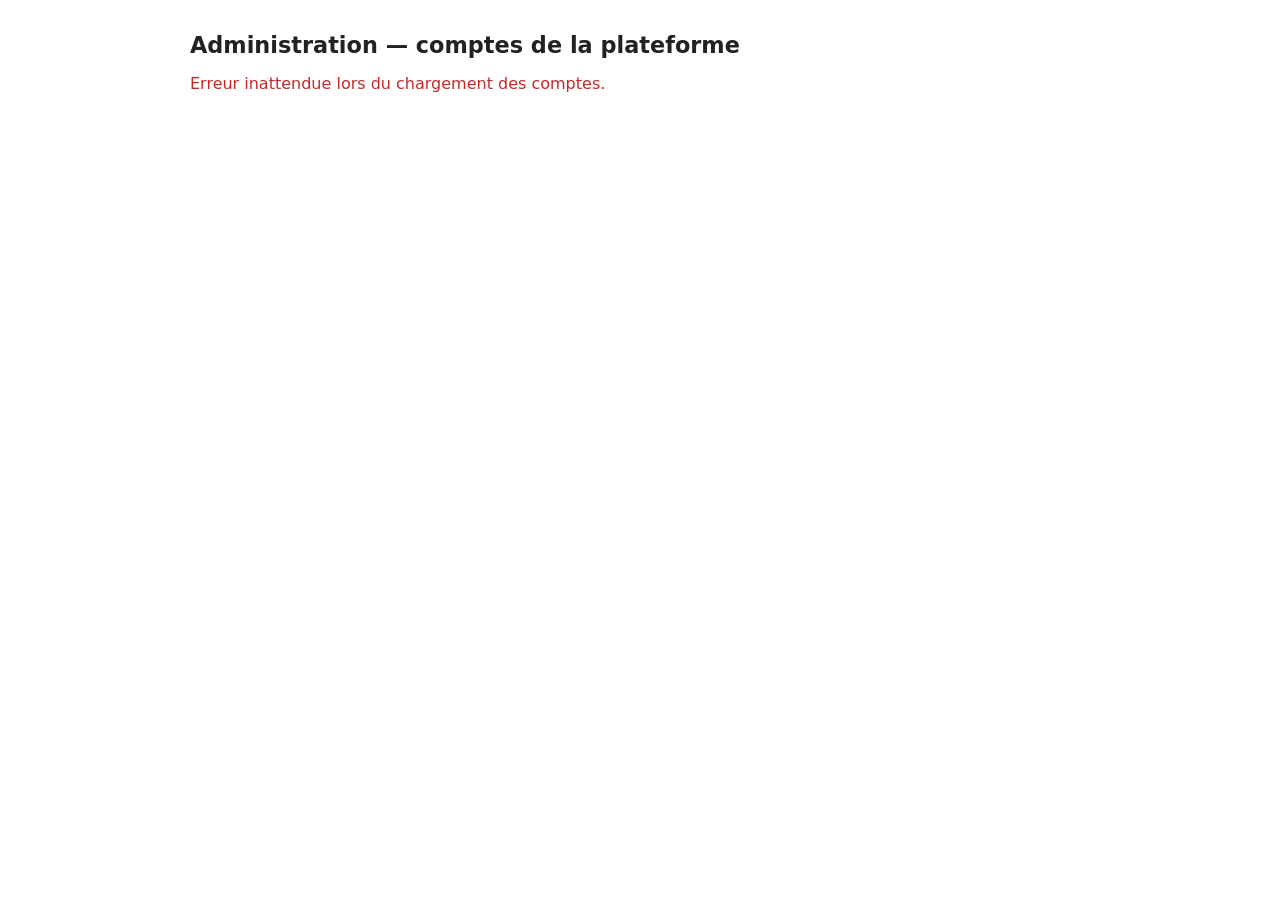
==== frontend/admin/index.html @ 4a86700b "Ajout du dashboard admin (comptes, suspension, révocation immédiate) Ajoute est_admin/actif sur Comp" ====
<!DOCTYPE html>
<html lang="fr">
<head>
<meta charset="UTF-8">
<title>Administration — Réceptionniste IA</title>
<style>
  body { font-family: system-ui, sans-serif; max-width: 900px; margin: 2rem auto; padding: 0 1rem; color: #222; }
  h1 { font-size: 1.4rem; }
  table { width: 100%; border-collapse: collapse; margin-top: 1rem; }
  th, td { text-align: left; padding: 0.5rem; border-bottom: 1px solid #ddd; }
  .badge { padding: 0.15rem 0.5rem; border-radius: 4px; font-size: 0.8rem; }
  .badge-actif { background: #e6f4ea; color: #1e7e34; }
  .badge-suspendu { background: #fbe9e7; color: #c62828; }
  .badge-admin { background: #e3f2fd; color: #1565c0; margin-left: 0.4rem; }
  button { cursor: pointer; padding: 0.3rem 0.7rem; border: 1px solid #ccc; border-radius: 4px; background: #fff; }
  button:hover { background: #f3f3f3; }
  #login-form { max-width: 320px; margin-top: 2rem; }
  #login-form input { display: block; width: 100%; margin-bottom: 0.6rem; padding: 0.4rem; }
  #message { color: #c62828; }
  .salons { color: #555; font-size: 0.9rem; }
</style>
</head>
<body>
  <h1>Administration — comptes de la plateforme</h1>
  <p id="message"></p>

  <form id="login-form" style="display:none">
    <input type="email" id="login-email" placeholder="email admin" required>
    <input type="password" id="login-mot-de-passe" placeholder="mot de passe" required>
    <button type="submit">Se connecter</button>
  </form>

  <table id="table-comptes" style="display:none">
    <thead>
      <tr><th>Email</th><th>Statut</th><th>Salons</th><th>Action</th></tr>
    </thead>
    <tbody id="corps-tableau"></tbody>
  </table>

<script>
async function chargerComptes() {
  const res = await fetch('/admin/comptes', { credentials: 'include' });

  if (res.status === 401) {
    afficherLogin("Connectez-vous avec un compte administrateur.");
    return;
  }
  if (res.status === 403) {
    afficherMessage("Ce compte n'a pas les droits administrateur.");
    return;
  }
  if (!res.ok) {
    afficherMessage("Erreur inattendue lors du chargement des comptes.");
    return;
  }

  const comptes = await res.json();
  afficherTableau(comptes);
}

function afficherMessage(texte) {
  document.getElementById('message').textContent = texte;
  document.getElementById('login-form').style.display = 'none';
  document.getElementById('table-comptes').style.display = 'none';
}

function afficherLogin(texte) {
  document.getElementById('message').textContent = texte;
  document.getElementById('login-form').style.display = 'block';
  document.getElementById('table-comptes').style.display = 'none';
}

function afficherTableau(comptes) {
  document.getElementById('message').textContent = '';
  document.getElementById('login-form').style.display = 'none';
  const table = document.getElementById('table-comptes');
  table.style.display = 'table';

  const corps = document.getElementById('corps-tableau');
  corps.innerHTML = '';

  for (const compte of comptes) {
    const tr = document.createElement('tr');

    const statutBadge = compte.actif
      ? '<span class="badge badge-actif">actif</span>'
      : '<span class="badge badge-suspendu">suspendu</span>';
    const adminBadge = compte.est_admin ? '<span class="badge badge-admin">admin</span>' : '';

    const salonsTxt = compte.salons.length
      ? compte.salons.map(s => s.nom + (s.est_demo ? ' (démo)' : '')).join(', ')
      : '—';

    const actionLabel = compte.actif ? 'Suspendre' : 'Réactiver';
    const actionRoute = compte.actif ? 'suspendre' : 'reactiver';

    tr.innerHTML = `
      <td>${compte.email}</td>
      <td>${statutBadge}${adminBadge}</td>
      <td class="salons">${salonsTxt}</td>
      <td><button data-id="${compte.id}" data-action="${actionRoute}">${actionLabel}</button></td>
    `;
    corps.appendChild(tr);
  }

  corps.querySelectorAll('button').forEach(btn => {
    btn.addEventListener('click', async () => {
      const res = await fetch(`/admin/comptes/${btn.dataset.id}/${btn.dataset.action}`, {
        method: 'POST',
        credentials: 'include',
      });
      if (res.ok) {
        chargerComptes();
      } else {
        afficherMessage("Action refusée.");
      }
    });
  });
}

document.getElementById('login-form').addEventListener('submit', async (e) => {
  e.preventDefault();
  const email = document.getElementById('login-email').value;
  const mot_de_passe = document.getElementById('login-mot-de-passe').value;
  const res = await fetch('/api/auth/login', {
    method: 'POST',
    credentials: 'include',
    headers: { 'Content-Type': 'application/json' },
    body: JSON.stringify({ email, mot_de_passe }),
  });
  if (res.ok) {
    chargerComptes();
  } else {
    afficherLogin("Email ou mot de passe incorrect.");
  }
});

chargerComptes();
</script>
</body>
</html>
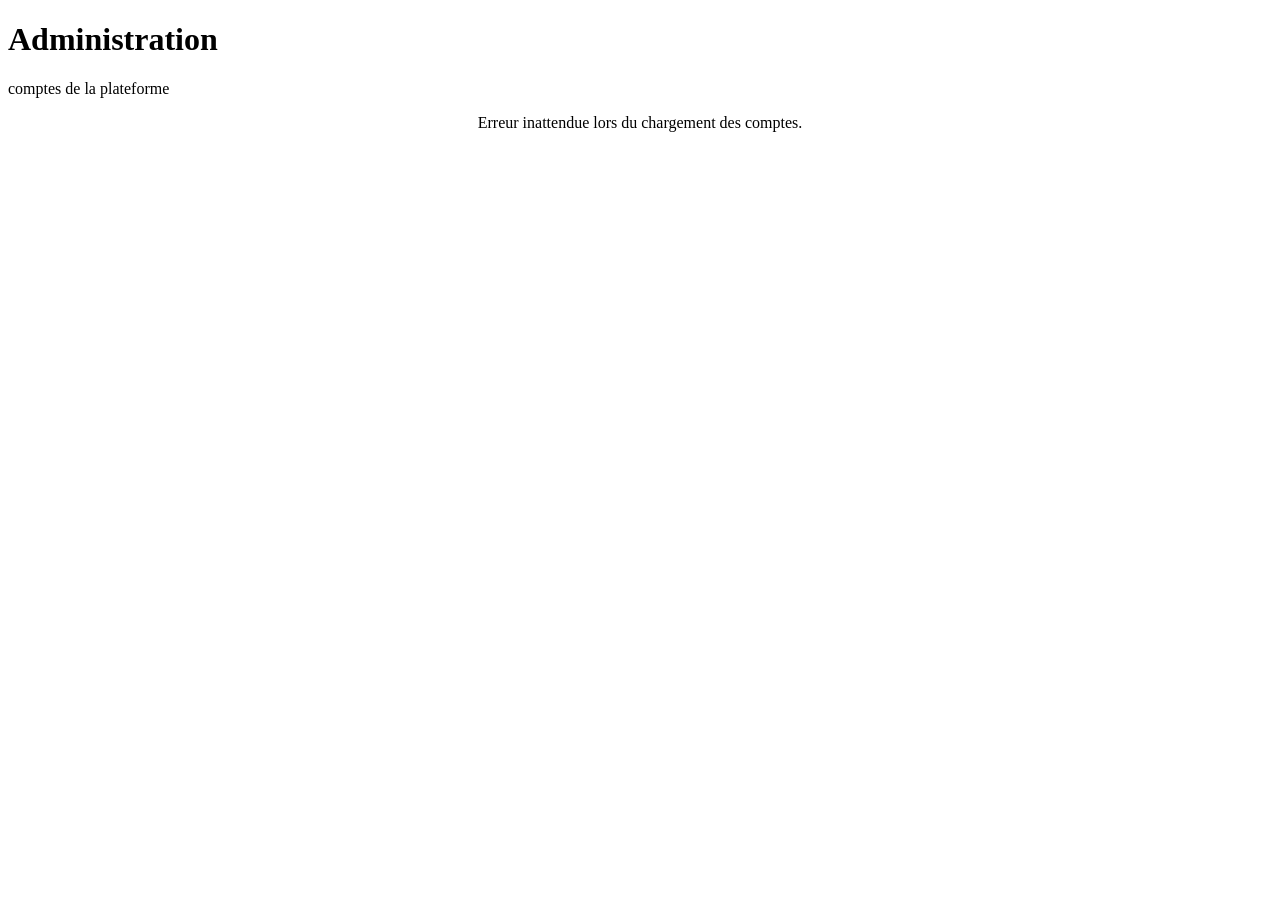
==== commit e1e9f921: "Refonte visuelle du site propriétaire et du dashboard admin Design system CSS partagé (frontend/site" ====
--- a/frontend/admin/index.html
+++ b/frontend/admin/index.html
@@ -3,39 +3,44 @@
 <head>
 <meta charset="UTF-8">
 <title>Administration — Réceptionniste IA</title>
+<link rel="stylesheet" href="/site/style.css">
 <style>
-  body { font-family: system-ui, sans-serif; max-width: 900px; margin: 2rem auto; padding: 0 1rem; color: #222; }
-  h1 { font-size: 1.4rem; }
-  table { width: 100%; border-collapse: collapse; margin-top: 1rem; }
-  th, td { text-align: left; padding: 0.5rem; border-bottom: 1px solid #ddd; }
-  .badge { padding: 0.15rem 0.5rem; border-radius: 4px; font-size: 0.8rem; }
-  .badge-actif { background: #e6f4ea; color: #1e7e34; }
-  .badge-suspendu { background: #fbe9e7; color: #c62828; }
-  .badge-admin { background: #e3f2fd; color: #1565c0; margin-left: 0.4rem; }
-  button { cursor: pointer; padding: 0.3rem 0.7rem; border: 1px solid #ccc; border-radius: 4px; background: #fff; }
-  button:hover { background: #f3f3f3; }
-  #login-form { max-width: 320px; margin-top: 2rem; }
-  #login-form input { display: block; width: 100%; margin-bottom: 0.6rem; padding: 0.4rem; }
-  #message { color: #c62828; }
-  .salons { color: #555; font-size: 0.9rem; }
+  .salons { color: var(--muted); font-size: 0.88rem; }
 </style>
 </head>
 <body>
-  <h1>Administration — comptes de la plateforme</h1>
-  <p id="message"></p>
+  <div class="top-bar">
+    <h1>Administration</h1>
+    <p class="subtitle" style="margin:0">comptes de la plateforme</p>
+  </div>
 
-  <form id="login-form" style="display:none">
-    <input type="email" id="login-email" placeholder="email admin" required>
-    <input type="password" id="login-mot-de-passe" placeholder="mot de passe" required>
-    <button type="submit">Se connecter</button>
-  </form>
+  <div class="page">
+    <p id="message" style="text-align:center"></p>
 
-  <table id="table-comptes" style="display:none">
-    <thead>
-      <tr><th>Email</th><th>Statut</th><th>Salons</th><th>Action</th></tr>
-    </thead>
-    <tbody id="corps-tableau"></tbody>
-  </table>
+    <div id="wrap-login" style="display:none">
+      <div class="auth-wrap" style="min-height: 30vh">
+        <div class="page-narrow">
+          <div class="card">
+            <h1>Connexion admin</h1>
+            <form id="login-form">
+              <input type="email" id="login-email" placeholder="email admin" required>
+              <input type="password" id="login-mot-de-passe" placeholder="mot de passe" required>
+              <button type="submit" class="primary">Se connecter</button>
+            </form>
+          </div>
+        </div>
+      </div>
+    </div>
+
+    <div class="section-card" id="table-comptes" style="display:none">
+      <table>
+        <thead>
+          <tr><th>Email</th><th>Statut</th><th>Salons</th><th>Action</th></tr>
+        </thead>
+        <tbody id="corps-tableau"></tbody>
+      </table>
+    </div>
+  </div>
 
 <script>
 async function chargerComptes() {
@@ -60,21 +65,21 @@
 
 function afficherMessage(texte) {
   document.getElementById('message').textContent = texte;
-  document.getElementById('login-form').style.display = 'none';
+  document.getElementById('wrap-login').style.display = 'none';
   document.getElementById('table-comptes').style.display = 'none';
 }
 
 function afficherLogin(texte) {
   document.getElementById('message').textContent = texte;
-  document.getElementById('login-form').style.display = 'block';
+  document.getElementById('wrap-login').style.display = 'block';
   document.getElementById('table-comptes').style.display = 'none';
 }
 
 function afficherTableau(comptes) {
   document.getElementById('message').textContent = '';
-  document.getElementById('login-form').style.display = 'none';
+  document.getElementById('wrap-login').style.display = 'none';
   const table = document.getElementById('table-comptes');
-  table.style.display = 'table';
+  table.style.display = 'block';
 
   const corps = document.getElementById('corps-tableau');
   corps.innerHTML = '';
@@ -98,13 +103,19 @@
       <td>${compte.email}</td>
       <td>${statutBadge}${adminBadge}</td>
       <td class="salons">${salonsTxt}</td>
-      <td><button data-id="${compte.id}" data-action="${actionRoute}">${actionLabel}</button></td>
+      <td>
+        <button data-id="${compte.id}" data-action="${actionRoute}">${actionLabel}</button>
+        <button class="danger" data-id="${compte.id}" data-action="supprimer" data-confirm="true">Supprimer</button>
+      </td>
     `;
     corps.appendChild(tr);
   }
 
   corps.querySelectorAll('button').forEach(btn => {
     btn.addEventListener('click', async () => {
+      if (btn.dataset.confirm && !confirm("Supprimer définitivement ce compte et ses salons ? Cette action est irréversible.")) {
+        return;
+      }
       const res = await fetch(`/admin/comptes/${btn.dataset.id}/${btn.dataset.action}`, {
         method: 'POST',
         credentials: 'include',
@@ -112,7 +123,8 @@
       if (res.ok) {
         chargerComptes();
       } else {
-        afficherMessage("Action refusée.");
+        const detail = (await res.json().catch(() => null))?.detail;
+        afficherMessage(detail || "Action refusée.");
       }
     });
   });
